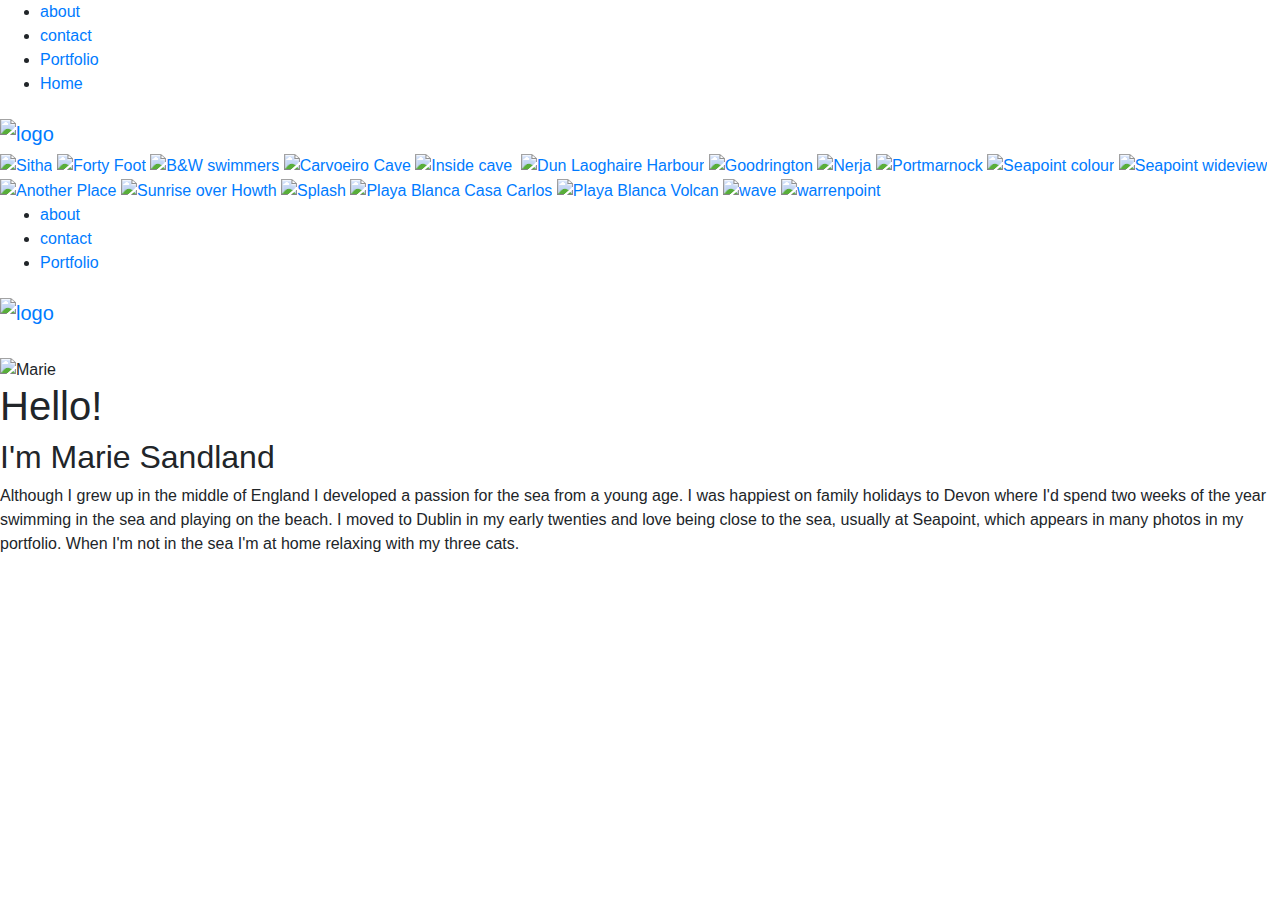
==== prints.html @ d384a6a0 "Create prints.html" ====
<!DOCTYPE html>
<html lang="en">
<head>
    <meta charset="UTF-8">
    <meta http-equiv="X-UA-Compatible" content="IE=edge">
    <link rel="preconnect" href="https://fonts.googleapis.com">
<link rel="preconnect" href="https://fonts.gstatic.com" crossorigin><link rel="preconnect" href="https://fonts.googleapis.com">
<link rel="preconnect" href="https://fonts.gstatic.com" crossorigin>
<link href="https://fonts.googleapis.com/css2?family=Amatic+SC&family=Habibi&display=swap" rel="stylesheet">
<link rel="stylesheet" href="styles.css">
<link href="https://cdn.jsdelivr.net/npm/bootstrap@5.2.3/dist/css/bootstrap.min.css" rel="stylesheet" integrity="sha384-rbsA2VBKQhggwzxH7pPCaAqO46MgnOM80zW1RWuH61DGLwZJEdK2Kadq2F9CUG65" crossorigin="anonymous">
   <meta name="viewport" content="width=device-width, initial-scale=1.0">
    <title>Photography</title>
</head>
<body>
           <nav class="main-nav">      
            <ul> 
                 <li><a href="about.html">about</a></li>
                <li><a href="contact.html">contact</a></li>
                <li><a href="prints.html">Portfolio</a></li>
                <li><a href="index.html">Home</a></li>
        </ul> 
        <nav class="navbar-brand"> <a href="index.html"><img src="./png/logo-grey-smaller.png" height="120px" alt="logo"></nav>
        </nav></a>

    <div class="gallery">
       <a href="./images/sitha.jpg"> <img src="./images/sitha.jpg" alt="Sitha"></a>
       <a href="./images/fortyfootdive.jpg"><img src="./images/fortyfootdive.jpg" alt="Forty Foot"></a>
       <a href="./images/bwswimmers.jpg"><img src="./images/bwswimmers.jpg" alt="B&W swimmers"></a>
       <a href="./images/carvcave.jpg"> <img src="./images/carvcave.jpg" alt="Carvoeiro Cave"></a>
       <a href="./images/carvcaveinside.jpg"><img src="./images/carvcaveinside.jpg" alt="Inside cave"></a>
       <a href="./images/dlhcolour.jpeg"> <img src="./images/dlhcolour.jpeg" alt="">
       <a href="./images/dlharbour.jpg"><img src="./images/dlharbour.jpg" alt="Dun Laoghaire Harbour"></a>
       <a href="./images/goodrington.JPG"><img src="./images/goodrinton.JPG" alt="Goodrington"></a>
       <a href="./images/nerja.jpg"><img src="./images/nerja.jpg" alt="Nerja"></a>
       <a href="./images/portmarnock.jpg"><img src="./images/portmarnock.jpg" alt="Portmarnock"></a>
       <a href="./images/seapointstylised.jpeg"><img src="./images/seapointstylised.jpeg" alt="Seapoint colour"></a>
       <a href="./images/seapointwideview.jpg"><img src="./images/seapointwideview.jpg" alt="Seapoint wideview"></a>
       <a href="./images/another place.jpeg"><img src="./images/another place.jpeg" alt="Another Place"></a>
       <a href="./images/sunrise over howth.jpg"><img src="./images/sunrise over howth.jpg" alt="Sunrise over Howth">
       <a href="./images/splash.jpg"><img src="./images/splash.jpg" alt="Splash"></a>
       <a href="./images/viewfromcarlos.jpeg"><img src="./images/viewfromcarlos.jpeg" alt="Playa Blanca Casa Carlos"></a>
       <a href="./images/viewfromvolcan.jpeg"><img src="./images/viewfromvolcan.jpeg" alt="Playa Blanca Volcan"></a>
       <a href="./images/wave.jpg"> <img src="./images/wave.jpg" alt="wave"></a>
       <a href="./images/warrenpoint.jpeg"><img src="./images/warrenpoint.jpeg" alt="warrenpoint"></a>
       <a href="./images/mallorca.jpg"><img src="./images/mallorca.jpg" alt=""></a>
       <a href="./images/nerjabigsun.jpeg"><img src="./images/nerjabigsun.jpeg" alt=""></a>
       <a href="./images/seapointbigsun.jpeg"><img src="./images/seapointbigsun.jpeg" alt=""></a>
       <a href="./images/carvcave2.jpg"> <img src="./images/carvcave2.jpg" alt=""></a>
       <a href="./images/sunsetcarvs.jpg"><img src="./images/sunsetcarvs.jpg" alt=""></a>
       <a href="./images/dlharbour2.jpeg"><img src="./images/dlharbour2.jpeg" alt=""></a>
    </div>
</div>
</body>
</html>
<!doctype html>
<html lang="en">
  <head>
    <meta charset="utf-8">
    <meta name="viewport" content="width=device-width, initial-scale=1">
    <title>About me</title>
    <link rel="stylesheet" href="styles.css">
    <link rel="preconnect" href="https://fonts.googleapis.com">
<link rel="preconnect" href="https://fonts.gstatic.com" crossorigin>
<link href="https://fonts.googleapis.com/css2?family=Amatic+SC&family=Habibi&display=swap" rel="stylesheet">
<link rel="stylesheet" href="https://cdn.jsdelivr.net/npm/bootstrap@4.0.0/dist/css/bootstrap.min.css" integrity="sha384-Gn5384xqQ1aoWXA+058RXPxPg6fy4IWvTNh0E263XmFcJlSAwiGgFAW/dAiS6JXm" crossorigin="anonymous">
<link rel="stylesheet" href="styles.css">
  </head>
  <body>
    <nav class="main-nav">      
      <ul> 
          <li><a href="about.html">about</a></li>
          <li><a href="contact.html">contact</a></li>
          <li><a href="prints.html">Portfolio</a></li>
  </ul> 
  <nav class="navbar-brand"> <a href="index.html"><img src="./png/logo-grey-smaller.png" height="120px" alt="logo"></nav>
</nav></a>



</body>
<br>
<section class="about">
<div class="main">
  <img src="./images/me.jpg" alt="Marie">

  <div class="about-text">
  <h1>Hello!</h1> 
  <h2>I'm Marie Sandland</h2>
  <p>Although I grew up in the middle of England I developed a passion for the sea from a young age. I was happiest on family holidays to Devon where I'd spend two weeks of the year swimming in the sea and playing on the beach. I moved to Dublin in my early twenties and love being close to the sea, usually at Seapoint, which appears in many photos in my portfolio. When I'm not in the sea I'm at home relaxing with my three cats.</p>
 </div>
 </div>
 </section>


</body>

<script src="https://cdn.jsdelivr.net/npm/bootstrap@5.2.3/dist/js/bootstrap.bundle.min.js" integrity="sha384-kenU1KFdBIe4zVF0s0G1M5b4hcpxyD9F7jL+jjXkk+Q2h455rYXK/7HAuoJl+0I4" crossorigin="anonymous"></script>
</html>
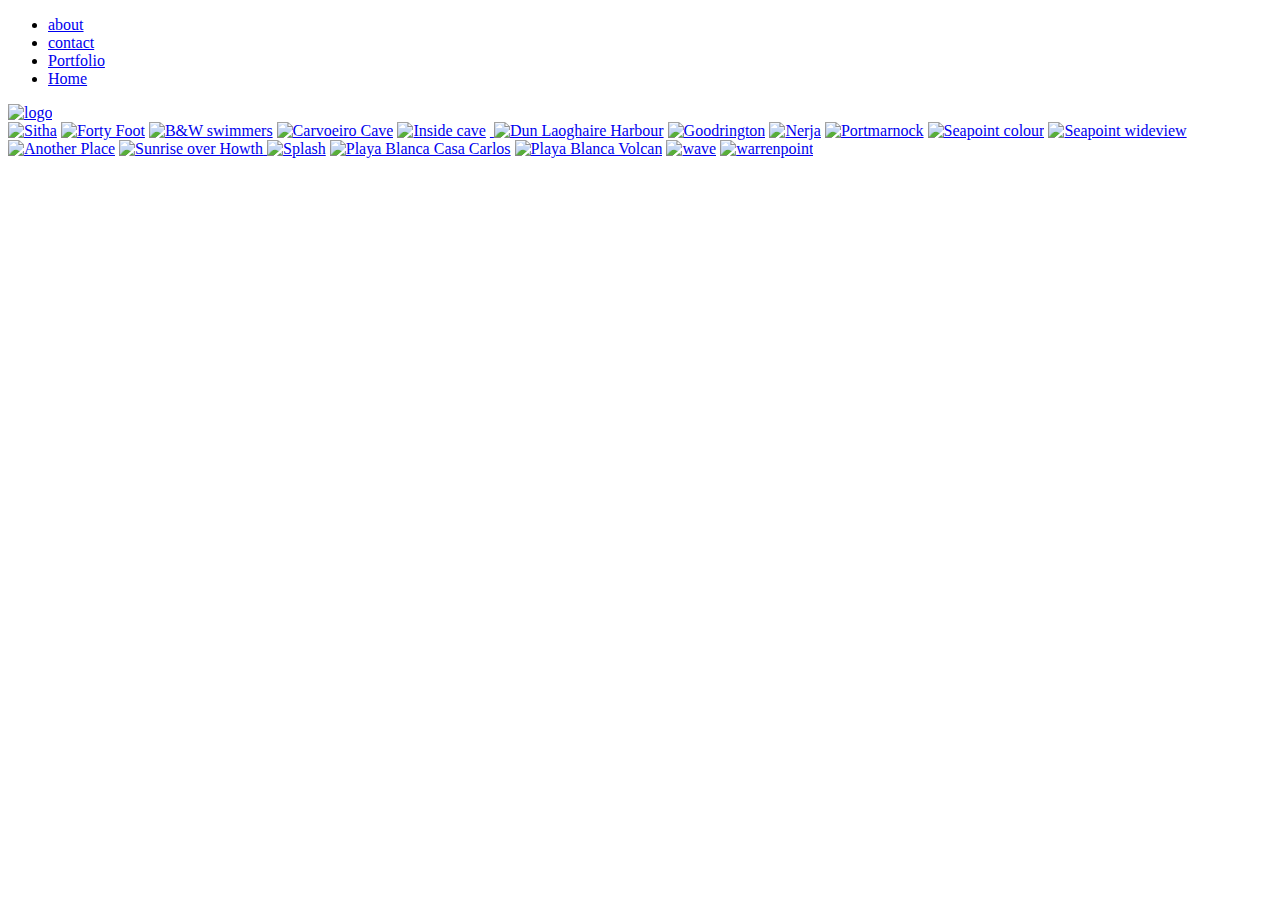
==== commit a1a87a00: "Add files via upload" ====
--- a/prints.html
+++ b/prints.html
@@ -1,99 +1,55 @@
-<!DOCTYPE html>
-<html lang="en">
-<head>
-    <meta charset="UTF-8">
-    <meta http-equiv="X-UA-Compatible" content="IE=edge">
-    <link rel="preconnect" href="https://fonts.googleapis.com">
-<link rel="preconnect" href="https://fonts.gstatic.com" crossorigin><link rel="preconnect" href="https://fonts.googleapis.com">
-<link rel="preconnect" href="https://fonts.gstatic.com" crossorigin>
-<link href="https://fonts.googleapis.com/css2?family=Amatic+SC&family=Habibi&display=swap" rel="stylesheet">
-<link rel="stylesheet" href="styles.css">
-<link href="https://cdn.jsdelivr.net/npm/bootstrap@5.2.3/dist/css/bootstrap.min.css" rel="stylesheet" integrity="sha384-rbsA2VBKQhggwzxH7pPCaAqO46MgnOM80zW1RWuH61DGLwZJEdK2Kadq2F9CUG65" crossorigin="anonymous">
-   <meta name="viewport" content="width=device-width, initial-scale=1.0">
-    <title>Photography</title>
-</head>
-<body>
-           <nav class="main-nav">      
-            <ul> 
-                 <li><a href="about.html">about</a></li>
-                <li><a href="contact.html">contact</a></li>
-                <li><a href="prints.html">Portfolio</a></li>
-                <li><a href="index.html">Home</a></li>
-        </ul> 
-        <nav class="navbar-brand"> <a href="index.html"><img src="./png/logo-grey-smaller.png" height="120px" alt="logo"></nav>
-        </nav></a>
-
-    <div class="gallery">
-       <a href="./images/sitha.jpg"> <img src="./images/sitha.jpg" alt="Sitha"></a>
-       <a href="./images/fortyfootdive.jpg"><img src="./images/fortyfootdive.jpg" alt="Forty Foot"></a>
-       <a href="./images/bwswimmers.jpg"><img src="./images/bwswimmers.jpg" alt="B&W swimmers"></a>
-       <a href="./images/carvcave.jpg"> <img src="./images/carvcave.jpg" alt="Carvoeiro Cave"></a>
-       <a href="./images/carvcaveinside.jpg"><img src="./images/carvcaveinside.jpg" alt="Inside cave"></a>
-       <a href="./images/dlhcolour.jpeg"> <img src="./images/dlhcolour.jpeg" alt="">
-       <a href="./images/dlharbour.jpg"><img src="./images/dlharbour.jpg" alt="Dun Laoghaire Harbour"></a>
-       <a href="./images/goodrington.JPG"><img src="./images/goodrinton.JPG" alt="Goodrington"></a>
-       <a href="./images/nerja.jpg"><img src="./images/nerja.jpg" alt="Nerja"></a>
-       <a href="./images/portmarnock.jpg"><img src="./images/portmarnock.jpg" alt="Portmarnock"></a>
-       <a href="./images/seapointstylised.jpeg"><img src="./images/seapointstylised.jpeg" alt="Seapoint colour"></a>
-       <a href="./images/seapointwideview.jpg"><img src="./images/seapointwideview.jpg" alt="Seapoint wideview"></a>
-       <a href="./images/another place.jpeg"><img src="./images/another place.jpeg" alt="Another Place"></a>
-       <a href="./images/sunrise over howth.jpg"><img src="./images/sunrise over howth.jpg" alt="Sunrise over Howth">
-       <a href="./images/splash.jpg"><img src="./images/splash.jpg" alt="Splash"></a>
-       <a href="./images/viewfromcarlos.jpeg"><img src="./images/viewfromcarlos.jpeg" alt="Playa Blanca Casa Carlos"></a>
-       <a href="./images/viewfromvolcan.jpeg"><img src="./images/viewfromvolcan.jpeg" alt="Playa Blanca Volcan"></a>
-       <a href="./images/wave.jpg"> <img src="./images/wave.jpg" alt="wave"></a>
-       <a href="./images/warrenpoint.jpeg"><img src="./images/warrenpoint.jpeg" alt="warrenpoint"></a>
-       <a href="./images/mallorca.jpg"><img src="./images/mallorca.jpg" alt=""></a>
-       <a href="./images/nerjabigsun.jpeg"><img src="./images/nerjabigsun.jpeg" alt=""></a>
-       <a href="./images/seapointbigsun.jpeg"><img src="./images/seapointbigsun.jpeg" alt=""></a>
-       <a href="./images/carvcave2.jpg"> <img src="./images/carvcave2.jpg" alt=""></a>
-       <a href="./images/sunsetcarvs.jpg"><img src="./images/sunsetcarvs.jpg" alt=""></a>
-       <a href="./images/dlharbour2.jpeg"><img src="./images/dlharbour2.jpeg" alt=""></a>
-    </div>
-</div>
-</body>
-</html>
-<!doctype html>
-<html lang="en">
-  <head>
-    <meta charset="utf-8">
-    <meta name="viewport" content="width=device-width, initial-scale=1">
-    <title>About me</title>
-    <link rel="stylesheet" href="styles.css">
-    <link rel="preconnect" href="https://fonts.googleapis.com">
-<link rel="preconnect" href="https://fonts.gstatic.com" crossorigin>
-<link href="https://fonts.googleapis.com/css2?family=Amatic+SC&family=Habibi&display=swap" rel="stylesheet">
-<link rel="stylesheet" href="https://cdn.jsdelivr.net/npm/bootstrap@4.0.0/dist/css/bootstrap.min.css" integrity="sha384-Gn5384xqQ1aoWXA+058RXPxPg6fy4IWvTNh0E263XmFcJlSAwiGgFAW/dAiS6JXm" crossorigin="anonymous">
-<link rel="stylesheet" href="styles.css">
-  </head>
-  <body>
-    <nav class="main-nav">      
-      <ul> 
-          <li><a href="about.html">about</a></li>
-          <li><a href="contact.html">contact</a></li>
-          <li><a href="prints.html">Portfolio</a></li>
-  </ul> 
-  <nav class="navbar-brand"> <a href="index.html"><img src="./png/logo-grey-smaller.png" height="120px" alt="logo"></nav>
-</nav></a>
-
-
-
-</body>
-<br>
-<section class="about">
-<div class="main">
-  <img src="./images/me.jpg" alt="Marie">
-
-  <div class="about-text">
-  <h1>Hello!</h1> 
-  <h2>I'm Marie Sandland</h2>
-  <p>Although I grew up in the middle of England I developed a passion for the sea from a young age. I was happiest on family holidays to Devon where I'd spend two weeks of the year swimming in the sea and playing on the beach. I moved to Dublin in my early twenties and love being close to the sea, usually at Seapoint, which appears in many photos in my portfolio. When I'm not in the sea I'm at home relaxing with my three cats.</p>
- </div>
- </div>
- </section>
-
-
-</body>
-
-<script src="https://cdn.jsdelivr.net/npm/bootstrap@5.2.3/dist/js/bootstrap.bundle.min.js" integrity="sha384-kenU1KFdBIe4zVF0s0G1M5b4hcpxyD9F7jL+jjXkk+Q2h455rYXK/7HAuoJl+0I4" crossorigin="anonymous"></script>
-</html>
+<!DOCTYPE html>
+<html lang="en">
+<head>
+    <meta charset="UTF-8">
+    <meta http-equiv="X-UA-Compatible" content="IE=edge">
+    <link rel="preconnect" href="https://fonts.googleapis.com">
+<link rel="preconnect" href="https://fonts.gstatic.com" crossorigin><link rel="preconnect" href="https://fonts.googleapis.com">
+<link rel="preconnect" href="https://fonts.gstatic.com" crossorigin>
+<link href="https://fonts.googleapis.com/css2?family=Amatic+SC&family=Habibi&display=swap" rel="stylesheet">
+<link rel="stylesheet" href="styles.css">
+<link href="https://cdn.jsdelivr.net/npm/bootstrap@5.2.3/dist/css/bootstrap.min.css" rel="stylesheet" integrity="sha384-rbsA2VBKQhggwzxH7pPCaAqO46MgnOM80zW1RWuH61DGLwZJEdK2Kadq2F9CUG65" crossorigin="anonymous">
+   <meta name="viewport" content="width=device-width, initial-scale=1.0">
+    <title>Photography</title>
+</head>
+<body>
+           <nav class="main-nav">      
+            <ul> 
+                 <li><a href="about.html">about</a></li>
+                <li><a href="contact.html">contact</a></li>
+                <li><a href="prints.html">Portfolio</a></li>
+                <li><a href="index.html">Home</a></li>
+        </ul> 
+        <nav class="navbar-brand"> <a href="index.html"><img src="./png/logo-grey-smaller.png" height="120px" alt="logo"></nav>
+        </nav></a>
+
+    <div class="gallery">
+       <a href="./images/sitha.jpg"> <img src="./images/sitha.jpg" alt="Sitha"></a>
+       <a href="./images/fortyfootdive.jpg"><img src="./images/fortyfootdive.jpg" alt="Forty Foot"></a>
+       <a href="./images/bwswimmers.jpg"><img src="./images/bwswimmers.jpg" alt="B&W swimmers"></a>
+       <a href="./images/carvcave.jpg"> <img src="./images/carvcave.jpg" alt="Carvoeiro Cave"></a>
+       <a href="./images/carvcaveinside.jpg"><img src="./images/carvcaveinside.jpg" alt="Inside cave"></a>
+       <a href="./images/dlhcolour.jpeg"> <img src="./images/dlhcolour.jpeg" alt="">
+       <a href="./images/dlharbour.jpg"><img src="./images/dlharbour.jpg" alt="Dun Laoghaire Harbour"></a>
+       <a href="./images/goodrington.JPG"><img src="./images/goodrinton.JPG" alt="Goodrington"></a>
+       <a href="./images/nerja.jpg"><img src="./images/nerja.jpg" alt="Nerja"></a>
+       <a href="./images/portmarnock.jpg"><img src="./images/portmarnock.jpg" alt="Portmarnock"></a>
+       <a href="./images/seapointstylised.jpeg"><img src="./images/seapointstylised.jpeg" alt="Seapoint colour"></a>
+       <a href="./images/seapointwideview.jpg"><img src="./images/seapointwideview.jpg" alt="Seapoint wideview"></a>
+       <a href="./images/another place.jpeg"><img src="./images/another place.jpeg" alt="Another Place"></a>
+       <a href="./images/sunrise over howth.jpg"><img src="./images/sunrise over howth.jpg" alt="Sunrise over Howth">
+       <a href="./images/splash.jpg"><img src="./images/splash.jpg" alt="Splash"></a>
+       <a href="./images/viewfromcarlos.jpeg"><img src="./images/viewfromcarlos.jpeg" alt="Playa Blanca Casa Carlos"></a>
+       <a href="./images/viewfromvolcan.jpeg"><img src="./images/viewfromvolcan.jpeg" alt="Playa Blanca Volcan"></a>
+       <a href="./images/wave.jpg"> <img src="./images/wave.jpg" alt="wave"></a>
+       <a href="./images/warrenpoint.jpeg"><img src="./images/warrenpoint.jpeg" alt="warrenpoint"></a>
+       <a href="./images/mallorca.jpg"><img src="./images/mallorca.jpg" alt=""></a>
+       <a href="./images/nerjabigsun.jpeg"><img src="./images/nerjabigsun.jpeg" alt=""></a>
+       <a href="./images/seapointbigsun.jpeg"><img src="./images/seapointbigsun.jpeg" alt=""></a>
+       <a href="./images/carvcave2.jpg"> <img src="./images/carvcave2.jpg" alt=""></a>
+       <a href="./images/sunsetcarvs.jpg"><img src="./images/sunsetcarvs.jpg" alt=""></a>
+       <a href="./images/dlharbour2.jpeg"><img src="./images/dlharbour2.jpeg" alt=""></a>
+    </div>
+</div>
+</body>
+</html>